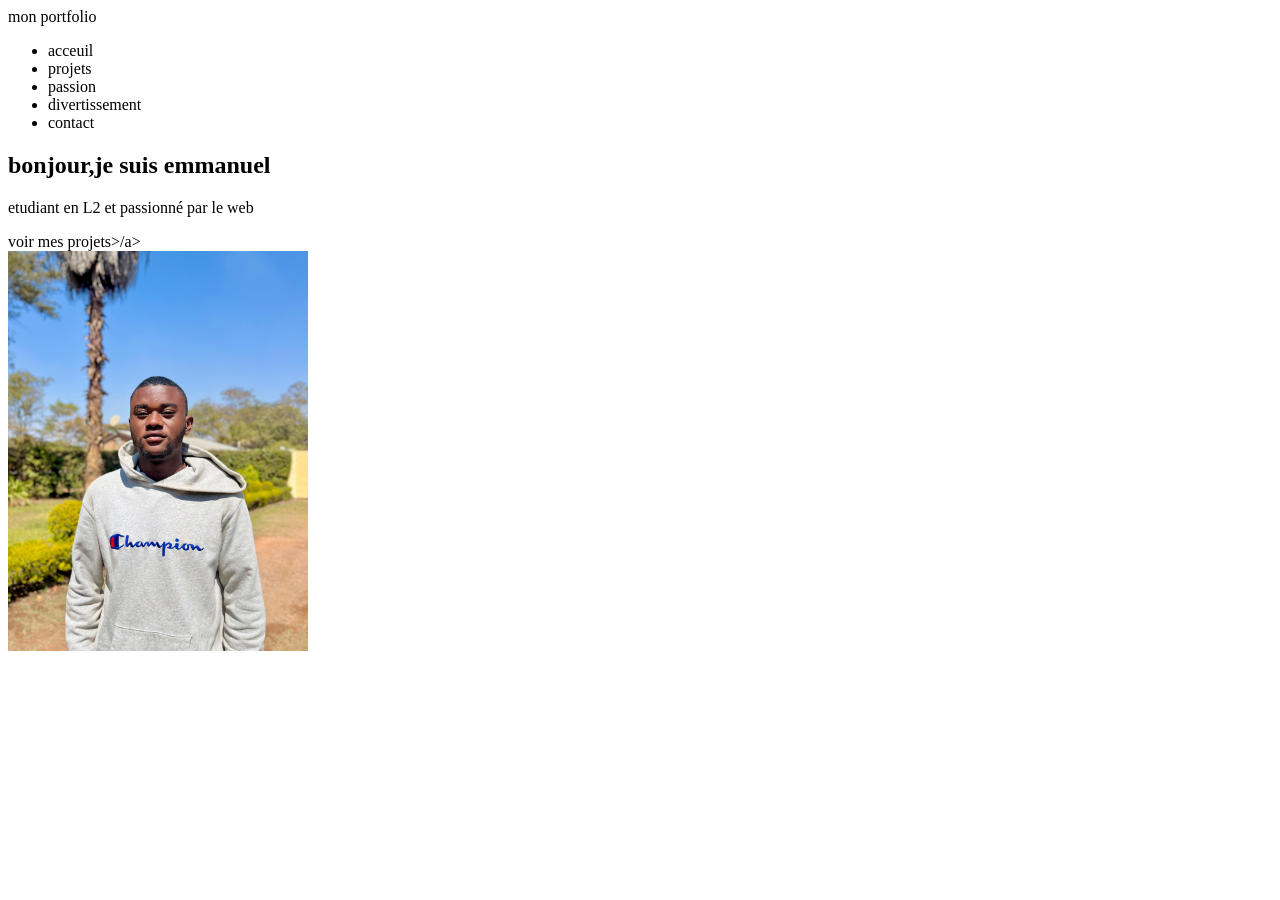
==== index.html @ b85586c9 "la creation du haeder et de la section hero" ====
<!DOCTYPE html>
<html lang="en">
<head>
    <meta charset="UTF-8">
    <meta name="viewport" content="width=device-width, initial-scale=1.0">
    <title></title> mon portfolio
</title>
</head>
<body>
    <header>
        <div>
            <a href="mon portfolio"></a>
        </div>
        <div>
            <nav>
                <ul>
                    <li><a href=""></a>acceuil</a></li>
                    <li><a href=""></a>projets</a></li>
                    <li><a href=""></a>passion</a></li>
                    <li><a href=""></a>divertissement</a></li>
                    <li><a href=""></a>contact</a></li>
                </ul>
            </nav>
        </div>
    </header>
    <main>
        <section>
            <div>
                <h1>bonjour,je suis emmanuel</h1>
                <p>etudiant en L2 et passionné par le web</p>
                <a href=""></a>voir mes projets>/a>
            </div>
            <div>
                <img src="Images/IMG-20250822-WA0037.jpg" alt="IMG-20250822-WA0037" width="300"
            </div>
        </section>
        <section></section>
        <section></section>
    </main>
    <footer></footer>

</body>
</html>
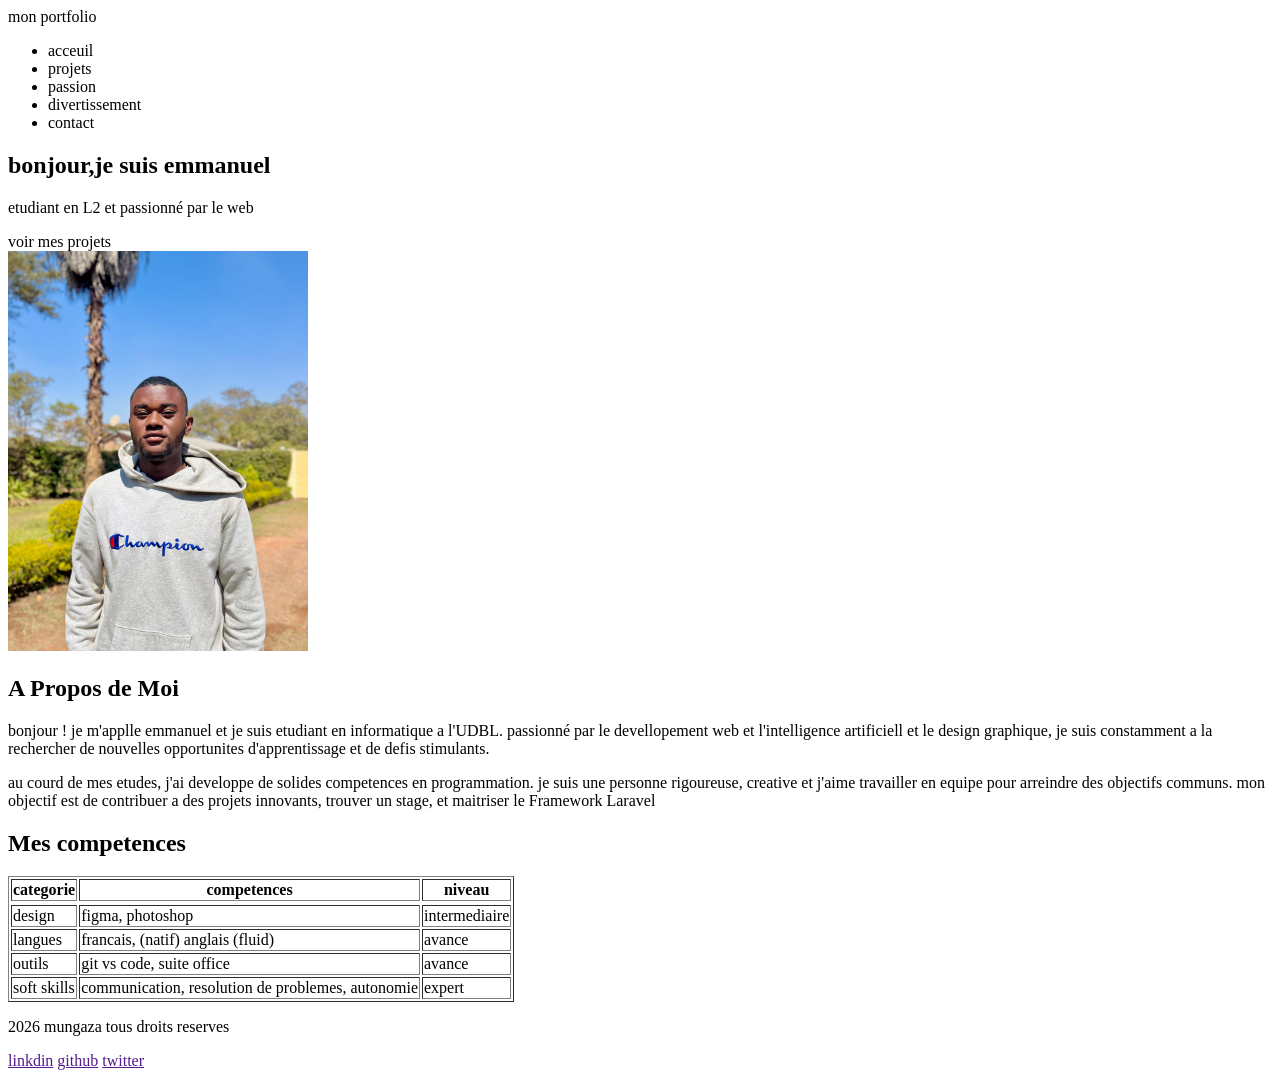
==== commit 91235e73: "Mes competences" ====
--- a/index.html
+++ b/index.html
@@ -28,16 +28,66 @@
             <div>
                 <h1>bonjour,je suis emmanuel</h1>
                 <p>etudiant en L2 et passionné par le web</p>
-                <a href=""></a>voir mes projets>/a>
+                <a href=""></a>voir mes projets
             </div>
             <div>
-                <img src="Images/IMG-20250822-WA0037.jpg" alt="IMG-20250822-WA0037" width="300"
+                <img src="Images/IMG-20250822-WA0037.jpg" alt="IMG-20250822-WA0037" width="300">
             </div>
         </section>
-        <section></section>
-        <section></section>
+        <section>
+                <h2>A Propos de Moi</h2>
+                <p>
+                    bonjour ! je m'applle emmanuel et je suis etudiant en informatique a l'UDBL.
+                    passionné par le devellopement web et l'intelligence artificiell et le design graphique,
+                    je suis constamment a la  rechercher de nouvelles opportunites
+                    d'apprentissage et de defis stimulants.
+                </p>
+                <p>au courd de mes etudes, j'ai developpe de solides competences en programmation. je suis une personne rigoureuse, creative et j'aime travailler en equipe pour arreindre des objectifs communs. mon objectif est de contribuer a des projets innovants, trouver un stage, et maitriser le Framework Laravel</p>
+                <div>
+
+    <section>
+        <h2>Mes competences</h2>
+    </section><table border="1">
+        <tr>
+            <th>categorie</th>
+            <th>competences</th>
+            <th>niveau</th>
+            <tr>
+        <tr>
+            <td>design</td>
+            <td>figma, photoshop</td>
+            <td>intermediaire</td>
+        </tr>
+        <tr>
+            <td>langues</td>
+            <td>francais, (natif) anglais (fluid)</td>
+            <td>avance</td>
+        </tr>
+        <tr>
+            <td>outils</td>
+            <td>git vs code, suite office</td>
+            <td>avance</td>
+        </tr>
+        <tr>
+            <td>soft skills</td>
+            <td> communication, resolution de problemes, autonomie</td>
+            <td>expert</td>
+        </tr>
+    </table>
+</section>
     </main>
-    <footer></footer>
 
+</footer>
+<p> 2026 mungaza tous droits reserves</p>
+<p>
+    <a href="">linkdin</a>
+    <a href="">github</a>
+    <a href="">twitter</a>
+</p>
+</footer>
+<body>
+</html>
+</main>
+</footer></footer>
 </body>
 </html>
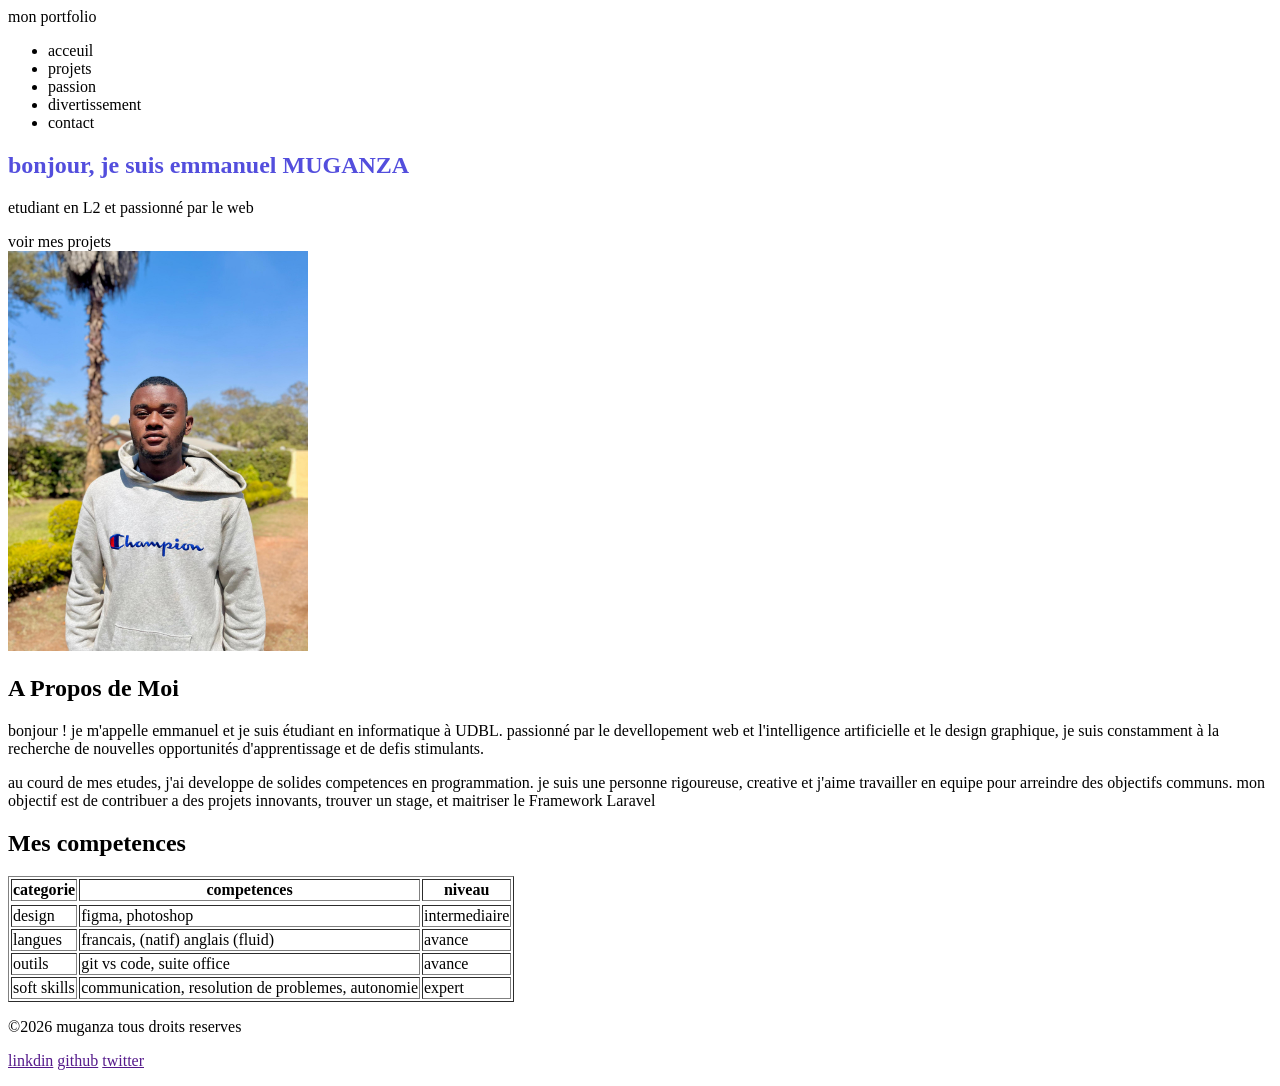
==== commit a6f66afc: "finir la maquette et initialiser le fichier de style css" ====
--- a/index.html
+++ b/index.html
@@ -3,8 +3,8 @@
 <head>
     <meta charset="UTF-8">
     <meta name="viewport" content="width=device-width, initial-scale=1.0">
-    <title></title> mon portfolio
-</title>
+    <title></title> mon portfolio</title>
+    <link rel="stylesheet" href="css/style.css">
 </head>
 <body>
     <header>
@@ -26,7 +26,7 @@
     <main>
         <section>
             <div>
-                <h1>bonjour,je suis emmanuel</h1>
+                <h1>bonjour, je suis emmanuel MUGANZA</h1>
                 <p>etudiant en L2 et passionné par le web</p>
                 <a href=""></a>voir mes projets
             </div>
@@ -37,9 +37,9 @@
         <section>
                 <h2>A Propos de Moi</h2>
                 <p>
-                    bonjour ! je m'applle emmanuel et je suis etudiant en informatique a l'UDBL.
-                    passionné par le devellopement web et l'intelligence artificiell et le design graphique,
-                    je suis constamment a la  rechercher de nouvelles opportunites
+                    bonjour ! je m'appelle emmanuel et je suis étudiant en informatique à UDBL.
+                    passionné par le devellopement web et l'intelligence artificielle et le design graphique,
+                    je suis constamment à la  recherche de nouvelles opportunités
                     d'apprentissage et de defis stimulants.
                 </p>
                 <p>au courd de mes etudes, j'ai developpe de solides competences en programmation. je suis une personne rigoureuse, creative et j'aime travailler en equipe pour arreindre des objectifs communs. mon objectif est de contribuer a des projets innovants, trouver un stage, et maitriser le Framework Laravel</p>
@@ -78,7 +78,7 @@
     </main>
 
 </footer>
-<p> 2026 mungaza tous droits reserves</p>
+<p> ©2026 muganza tous droits reserves</p>
 <p>
     <a href="">linkdin</a>
     <a href="">github</a>
--- a/css/style.css
+++ b/css/style.css
@@ -0,0 +1,13 @@
+:root{
+    --violet-doux:#6c63ff;
+    --violet-fonce:#534EDD;
+    --orange-vif:#FFA726;
+    --gris-tres-fonce:#333;
+    --gris-fonce:#666;
+    --gris-tres-clair:#F8F8F8;
+    --gris-claire:#EEE;
+}
+
+h1{
+    color: var(--violet-fonce)
+}
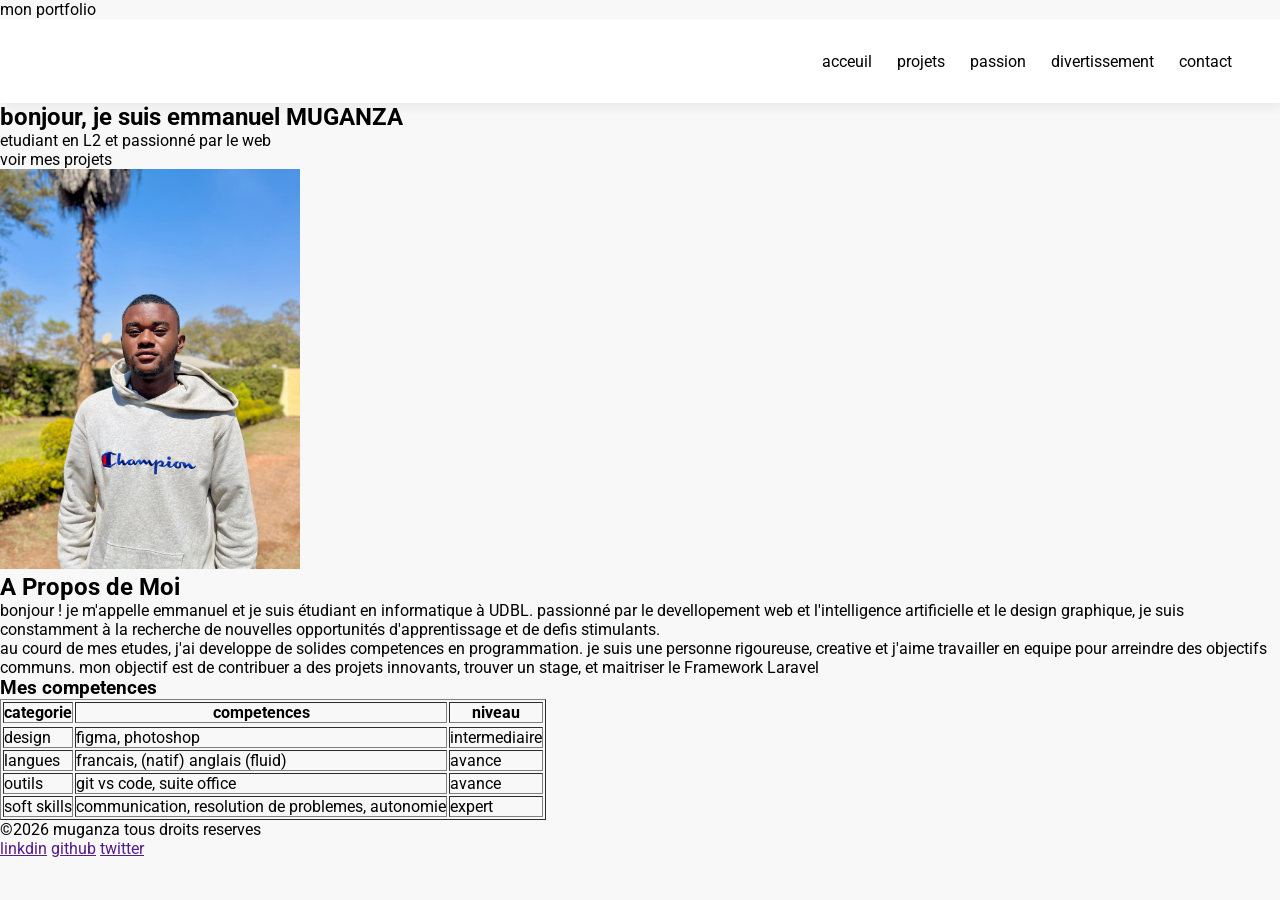
==== commit 271cd613: "Stylisation du menu et creation" ====
--- a/index.html
+++ b/index.html
@@ -5,6 +5,10 @@
     <meta name="viewport" content="width=device-width, initial-scale=1.0">
     <title></title> mon portfolio</title>
     <link rel="stylesheet" href="css/style.css">
+    <link rel="preconnect" href="https://fonts.googleapis.com">
+    <link rel="preconnect" href="https://fonts.gstatic.com" crossorigin>
+    <link href="https://fonts.googleapis.com/css2?family=Roboto:ital,wght@0,100..900;1,100..900&display=swap" rel="stylesheet">
+
 </head>
 <body>
     <header>
@@ -14,7 +18,7 @@
         <div>
             <nav>
                 <ul>
-                    <li><a href=""></a>acceuil</a></li>
+                    <li><a href=""class="active"></a>acceuil</a></li>
                     <li><a href=""></a>projets</a></li>
                     <li><a href=""></a>passion</a></li>
                     <li><a href=""></a>divertissement</a></li>
@@ -45,9 +49,10 @@
                 <p>au courd de mes etudes, j'ai developpe de solides competences en programmation. je suis une personne rigoureuse, creative et j'aime travailler en equipe pour arreindre des objectifs communs. mon objectif est de contribuer a des projets innovants, trouver un stage, et maitriser le Framework Laravel</p>
                 <div>
 
-    <section>
-        <h2>Mes competences</h2>
-    </section><table border="1">
+    <section>                        
+    </section>
+              <h3>Mes competences</h3>
+              <table border ="1">
         <tr>
             <th>categorie</th>
             <th>competences</th>
--- a/css/style.css
+++ b/css/style.css
@@ -3,11 +3,73 @@
     --violet-fonce:#534EDD;
     --orange-vif:#FFA726;
     --gris-tres-fonce:#333;
-    --gris-fonce:#666;
     --gris-tres-clair:#F8F8F8;
     --gris-claire:#EEE;
 }
+*{
+    margin: 0;
+    padding: 0;
+    box-sizing: border-box;
+}
 
-h1{
-    color: var(--violet-fonce)
-}+body{
+    background-color:  var(--gris-tres-clair);
+    font-family: Roboto, sans-serif;
+    line-height: 1,6;
+}
+header{
+    background-color: white;
+    box-shadow: 2px 6px 10px rgba(0 ,0 ,0 , 0.05);
+    position: sticky;
+    top: 0;
+    z-index: 100;
+    display: flex;
+    justify-content: space-between;
+    align-items: center;
+    padding: 2rem 3rem;
+}
+header div a{
+    text-decoration: none;
+    font-size: 2,2rem;
+    font-weight: bold;
+    color: var(--violet-doux);
+}
+ul li{
+    list-style: none;
+    margin-left: 25px;
+}
+ul{
+    display: flex;
+}
+ul li a {
+    text-decoration: none;
+    color: var(--gris-tres-fonce-);
+    font-weight:600;
+    font-size: 1.1rem;
+    position: relative;
+    padding: 30px 0;
+}
+
+ul li a:hover{
+    color: var(--violet-doux);
+}
+
+ul li a::after {
+    content: "";
+    position: absolute;
+    left: 0;
+    bottom: 0;
+    height: 30px;
+    background-color: var(--violet-doux);
+    transition: width 0.3s ease; 
+}
+
+ul li a:hover::after{
+    width: 100%;
+}
+a.active{
+    color: var(--violet-doux);
+}
+a.active::after{
+  width: 100%; 
+}
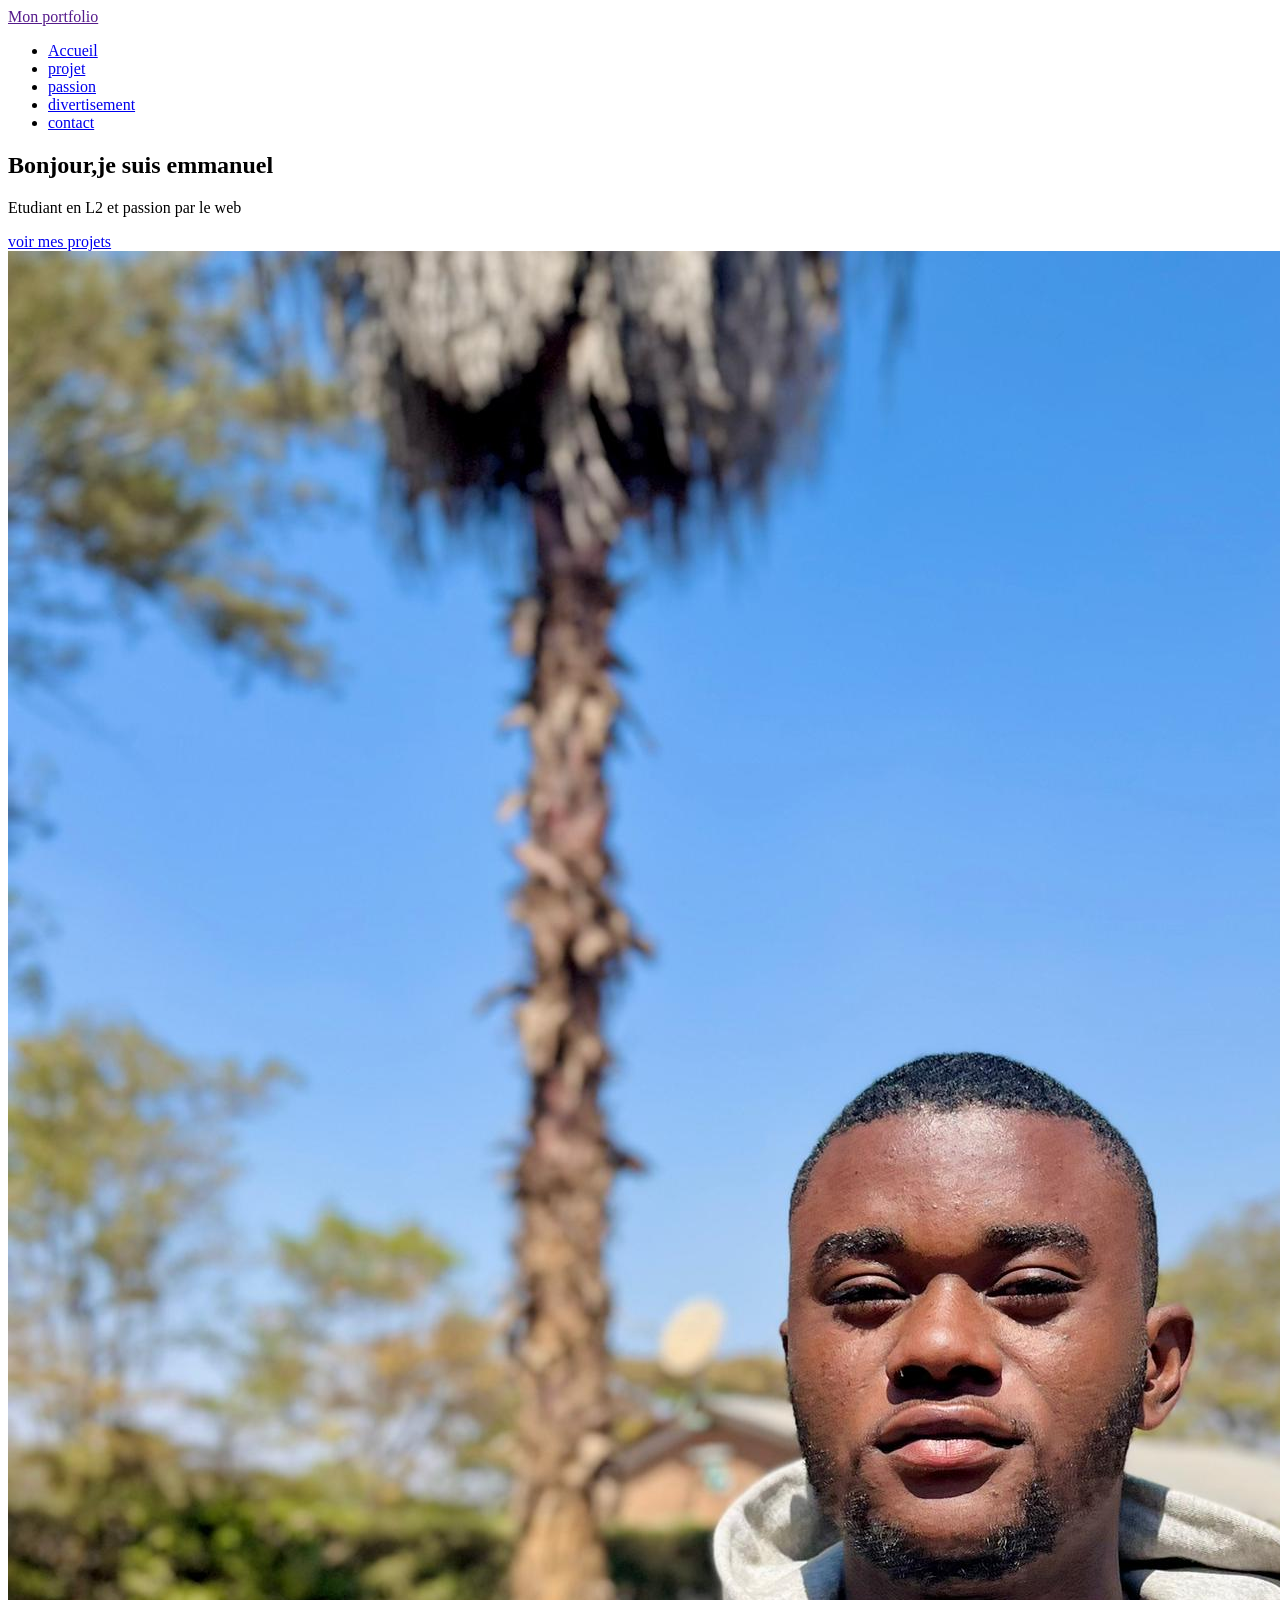
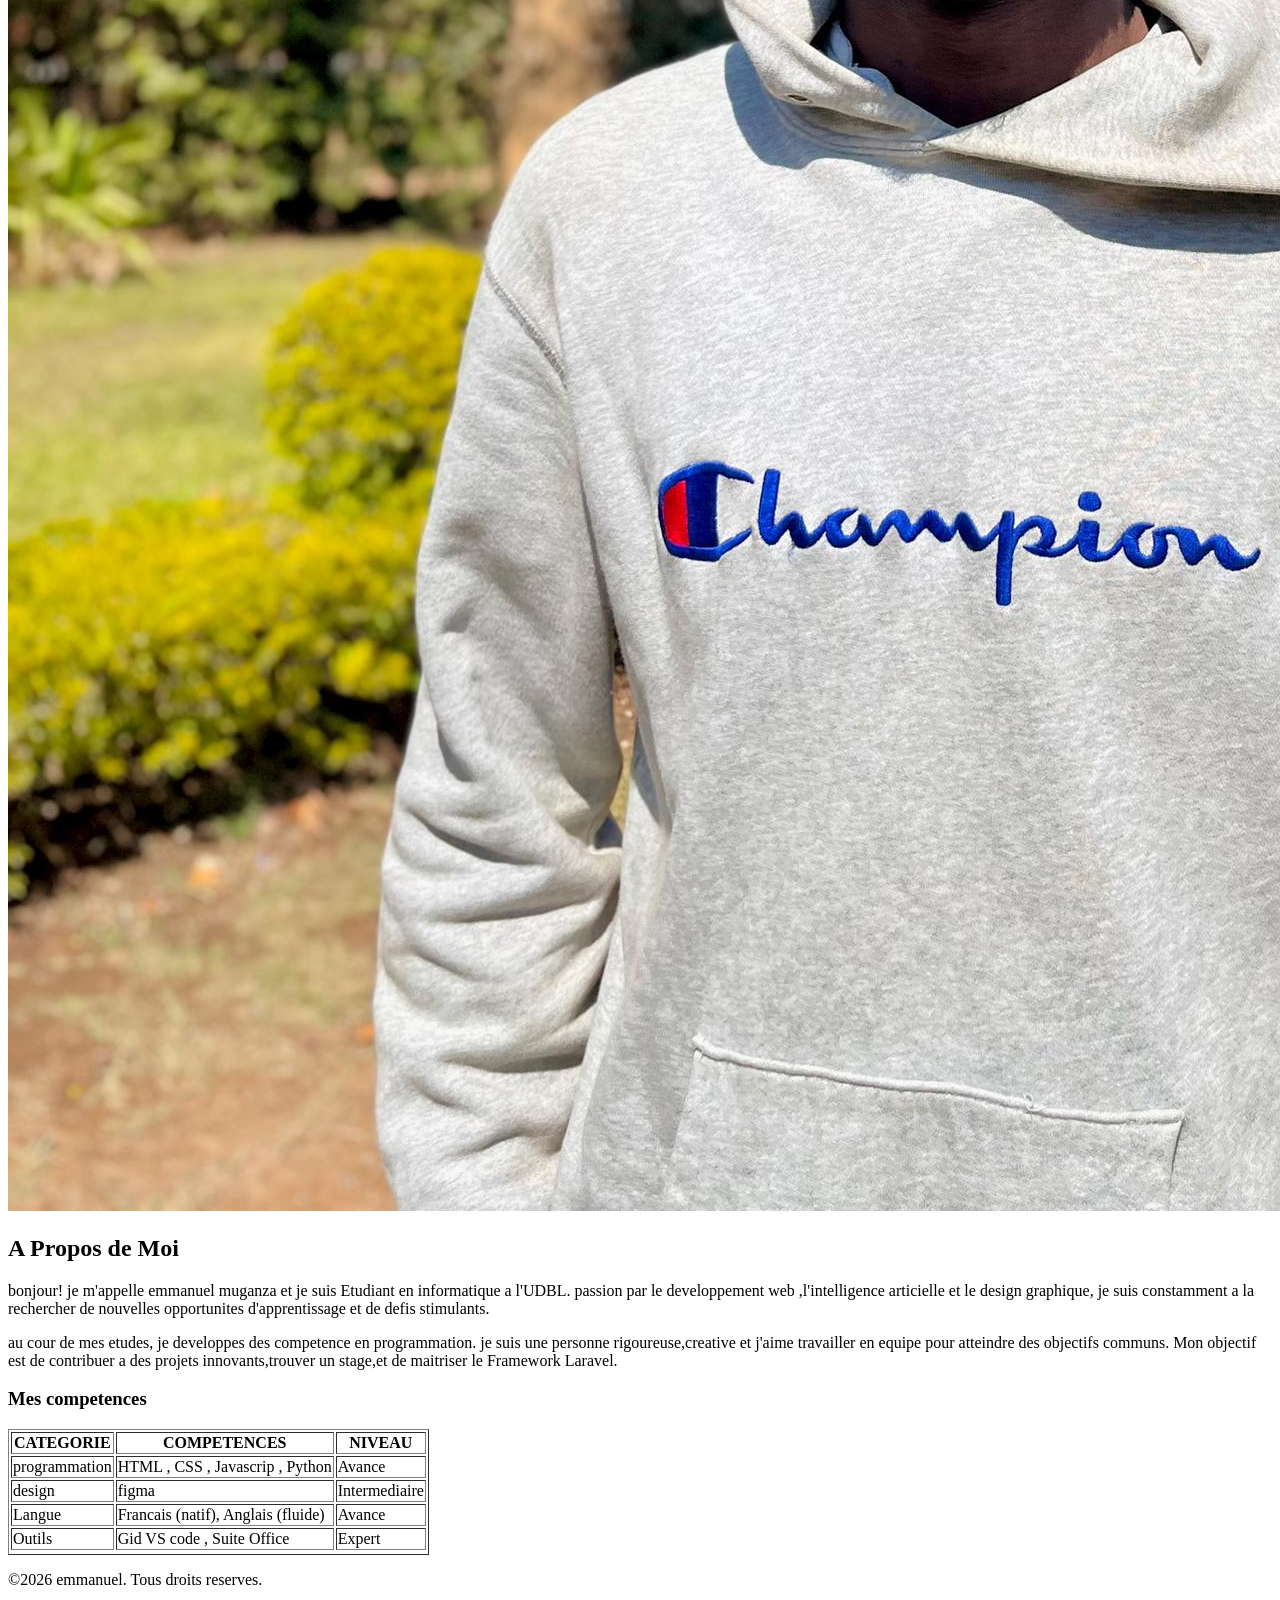
==== commit 7db6cf2d: "stylisation de la section hero" ====
--- a/index.html
+++ b/index.html
@@ -3,96 +3,96 @@
 <head>
     <meta charset="UTF-8">
     <meta name="viewport" content="width=device-width, initial-scale=1.0">
-    <title></title> mon portfolio</title>
-    <link rel="stylesheet" href="css/style.css">
+    <title>Mon portifolio</title>
+    <link rel="stylesheet" href="css/Style.css">
     <link rel="preconnect" href="https://fonts.googleapis.com">
-    <link rel="preconnect" href="https://fonts.gstatic.com" crossorigin>
-    <link href="https://fonts.googleapis.com/css2?family=Roboto:ital,wght@0,100..900;1,100..900&display=swap" rel="stylesheet">
-
-</head>
+    <link rel="preconnect" href="https://fonts.gstatic.com"crossorigin>
+    <link href="https://fonts.googleapis.com/css2?family=Roboto+Mono:ital,wgt@0,100..700;1,100,700&0family=Roboto:ital,wgt@0,100..900;1,100..900&display=swap"rel="stylesheet">
 <body>
-    <header>
+     <header>
         <div>
-            <a href="mon portfolio"></a>
+            <a href="">Mon portfolio</a>
         </div>
-        <div>
-            <nav>
-                <ul>
-                    <li><a href=""class="active"></a>acceuil</a></li>
-                    <li><a href=""></a>projets</a></li>
-                    <li><a href=""></a>passion</a></li>
-                    <li><a href=""></a>divertissement</a></li>
-                    <li><a href=""></a>contact</a></li>
-                </ul>
-            </nav>
-        </div>
-    </header>
+        <nav>
+            <ul>
+                <li><a href="index.html"class="active">Accueil</a></li>
+                <li><a href="projet.html">projet</a></li>
+                <li><a href="passion.html">passion</a></li>
+                <li><a href="divertisement.html">divertisement</a></li>
+                <li><a href="contact.html">contact</a></li>
+            </ul>
+        </nav>
+     </header>
     <main>
-        <section>
+        <section class="hero">
             <div>
-                <h1>bonjour, je suis emmanuel MUGANZA</h1>
-                <p>etudiant en L2 et passionné par le web</p>
-                <a href=""></a>voir mes projets
+                 <h1>Bonjour,je suis emmanuel</h1>
+                 <p>Etudiant en L2 et passion par le web</p>
+                 <a href="projet.html">voir mes projets</a>
             </div>
             <div>
-                <img src="Images/IMG-20250822-WA0037.jpg" alt="IMG-20250822-WA0037" width="300">
+                <img src="./Images/IMG-20250822-WA0037.jpg" alt="emmanuel artiste">
             </div>
         </section>
         <section>
                 <h2>A Propos de Moi</h2>
                 <p>
-                    bonjour ! je m'appelle emmanuel et je suis étudiant en informatique à UDBL.
-                    passionné par le devellopement web et l'intelligence artificielle et le design graphique,
-                    je suis constamment à la  recherche de nouvelles opportunités
-                    d'apprentissage et de defis stimulants.
+                  bonjour! je m'appelle emmanuel muganza et je suis Etudiant en informatique a l'UDBL.
+                  passion par le developpement web ,l'intelligence articielle et le design graphique,
+                  je suis constamment a la rechercher de nouvelles opportunites
+                  d'apprentissage et de defis stimulants.
                 </p>
-                <p>au courd de mes etudes, j'ai developpe de solides competences en programmation. je suis une personne rigoureuse, creative et j'aime travailler en equipe pour arreindre des objectifs communs. mon objectif est de contribuer a des projets innovants, trouver un stage, et maitriser le Framework Laravel</p>
-                <div>
-
-    <section>                        
-    </section>
-              <h3>Mes competences</h3>
-              <table border ="1">
-        <tr>
-            <th>categorie</th>
-            <th>competences</th>
-            <th>niveau</th>
-            <tr>
-        <tr>
-            <td>design</td>
-            <td>figma, photoshop</td>
-            <td>intermediaire</td>
-        </tr>
-        <tr>
-            <td>langues</td>
-            <td>francais, (natif) anglais (fluid)</td>
-            <td>avance</td>
-        </tr>
-        <tr>
-            <td>outils</td>
-            <td>git vs code, suite office</td>
-            <td>avance</td>
-        </tr>
-        <tr>
-            <td>soft skills</td>
-            <td> communication, resolution de problemes, autonomie</td>
-            <td>expert</td>
-        </tr>
-    </table>
-</section>
+                <p>
+                    au cour de mes etudes, je developpes des competence en programmation. je suis une personne rigoureuse,creative et j'aime travailler en 
+                    equipe pour atteindre des objectifs communs. Mon objectif est de contribuer a des projets innovants,trouver un stage,et
+                    de maitriser le Framework Laravel.
+                </p>
+        </section>
+        <section>
+               <h3>Mes competences</h3>
+               <table border="1">
+               <thead>
+                   <tr>
+                      <th>CATEGORIE</th>
+                      <th>COMPETENCES</th>
+                      <th>NIVEAU</th>
+                   </tr>
+               </thead>
+               <tbody>
+                    <tr>
+                         <td>programmation</td>
+                         <td>HTML , CSS , Javascrip , Python</td>
+                         <td>Avance</td>
+                    </tr>
+                    <tr>
+                        <td>design</td>
+                        <td>figma</td>
+                        <td>Intermediaire</td>
+                    </tr>
+                    <tr>
+                          <td>Langue</td>
+                          <td>Francais (natif), Anglais (fluide)</td>
+                          <td>Avance</td>
+                    </tr>
+                    <tr>
+                          <td>Outils</td>
+                          <td>Gid VS code , Suite Office</td>
+                          <td>Expert</td>
+                    </tr>
+                    <tr>
+                    </tbody>
+                    </table>
+                    </section>
+               </tbody>
+        </section>
     </main>
-
-</footer>
-<p> ©2026 muganza tous droits reserves</p>
-<p>
-    <a href="">linkdin</a>
-    <a href="">github</a>
-    <a href="">twitter</a>
-</p>
-</footer>
-<body>
+    <footer>
+          <p>&copy;2026 emmanuel. Tous droits reserves.</b></p>
+            <link rel="stylesheet" href="https://cdrjs.cloudflare.com/ajax/libs/font-awesome/7.0.1/cssa/ll.min.css">
+              <a href=""><i class="fa-brands fa-github"></i></a>
+              <a href=""><i class="fa-brands fa-linedin"></i><a>
+              <a href=""><i class="fa-brands fa-x-twitter"></i><a>
+          
+    </footer>
+</body>
 </html>
-</main>
-</footer></footer>
-</body>
-</html>
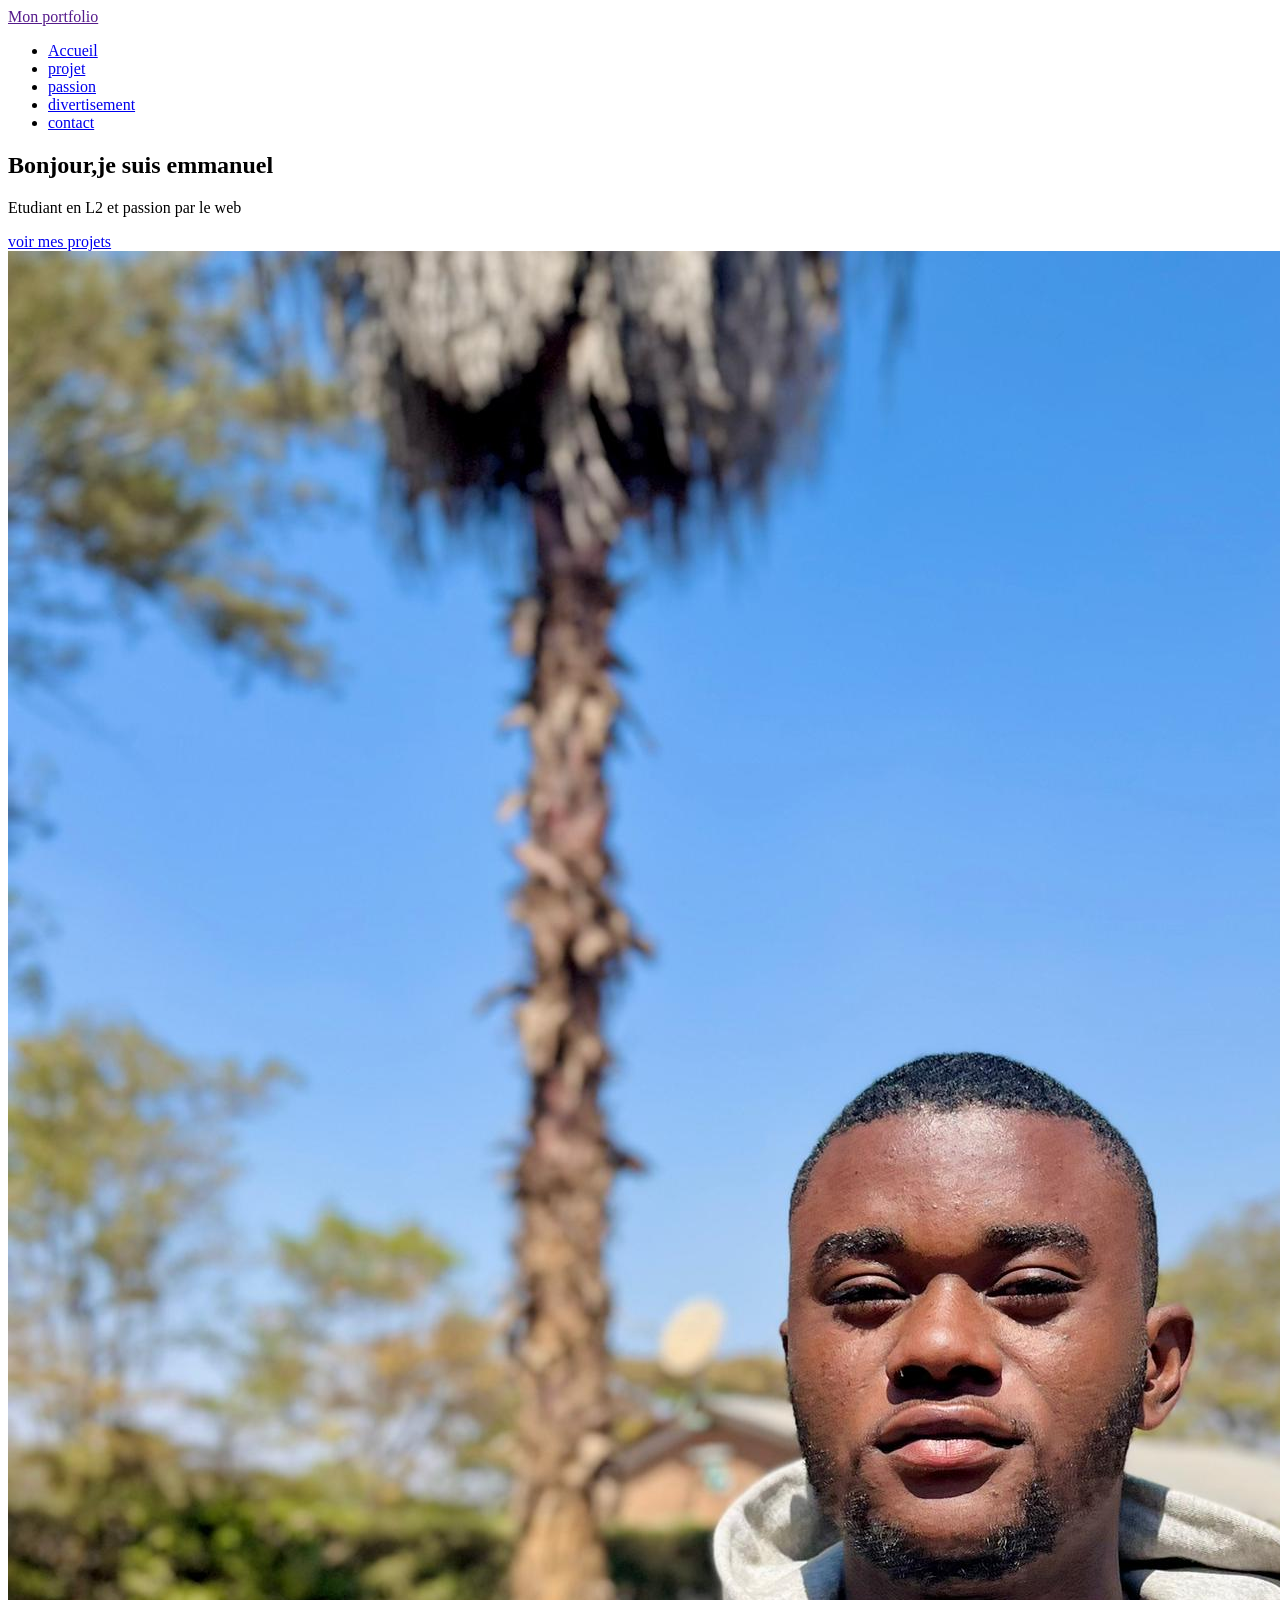
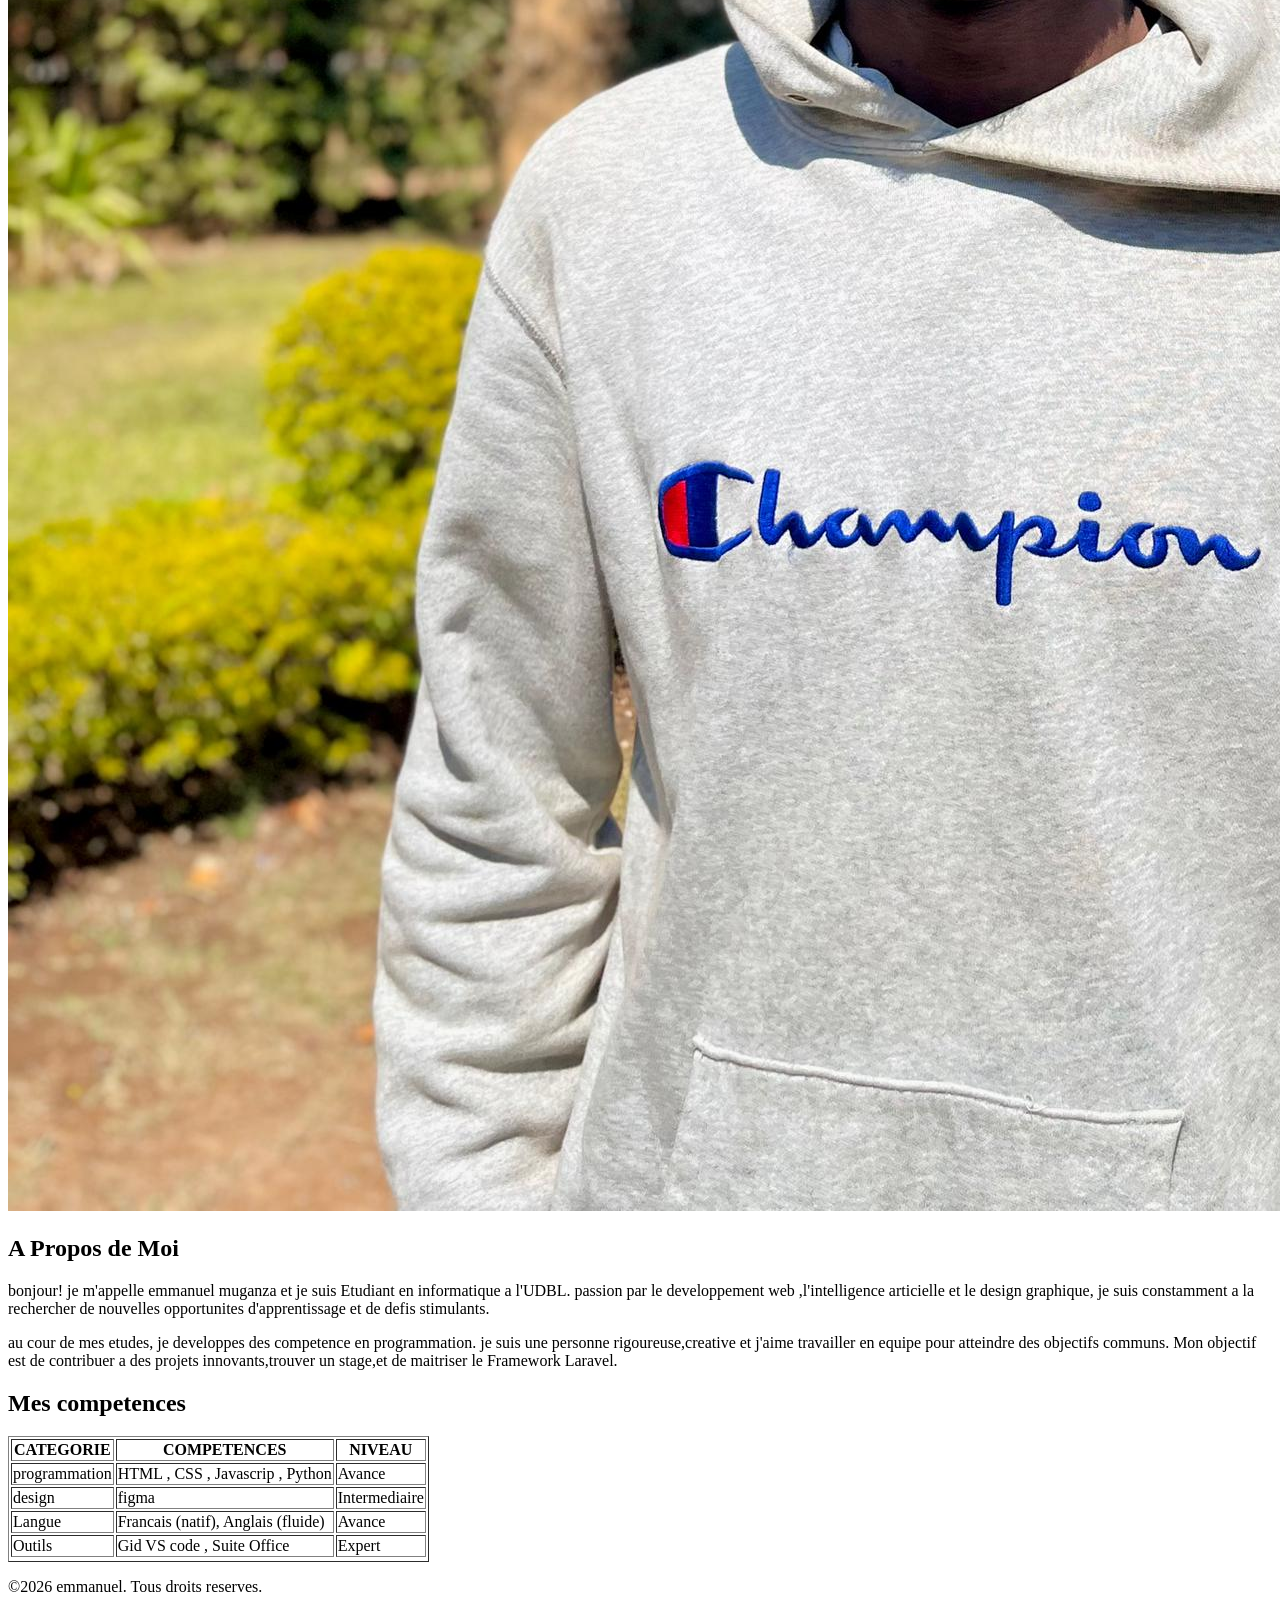
==== commit d97cc47a: "stylisation de la section apropos" ====
--- a/index.html
+++ b/index.html
@@ -34,7 +34,7 @@
                 <img src="./Images/IMG-20250822-WA0037.jpg" alt="emmanuel artiste">
             </div>
         </section>
-        <section>
+        <section class="apropos">
                 <h2>A Propos de Moi</h2>
                 <p>
                   bonjour! je m'appelle emmanuel muganza et je suis Etudiant en informatique a l'UDBL.
@@ -48,8 +48,8 @@
                     de maitriser le Framework Laravel.
                 </p>
         </section>
-        <section>
-               <h3>Mes competences</h3>
+        <section class="competences">
+               <h2>Mes competences</h2>
                <table border="1">
                <thead>
                    <tr>
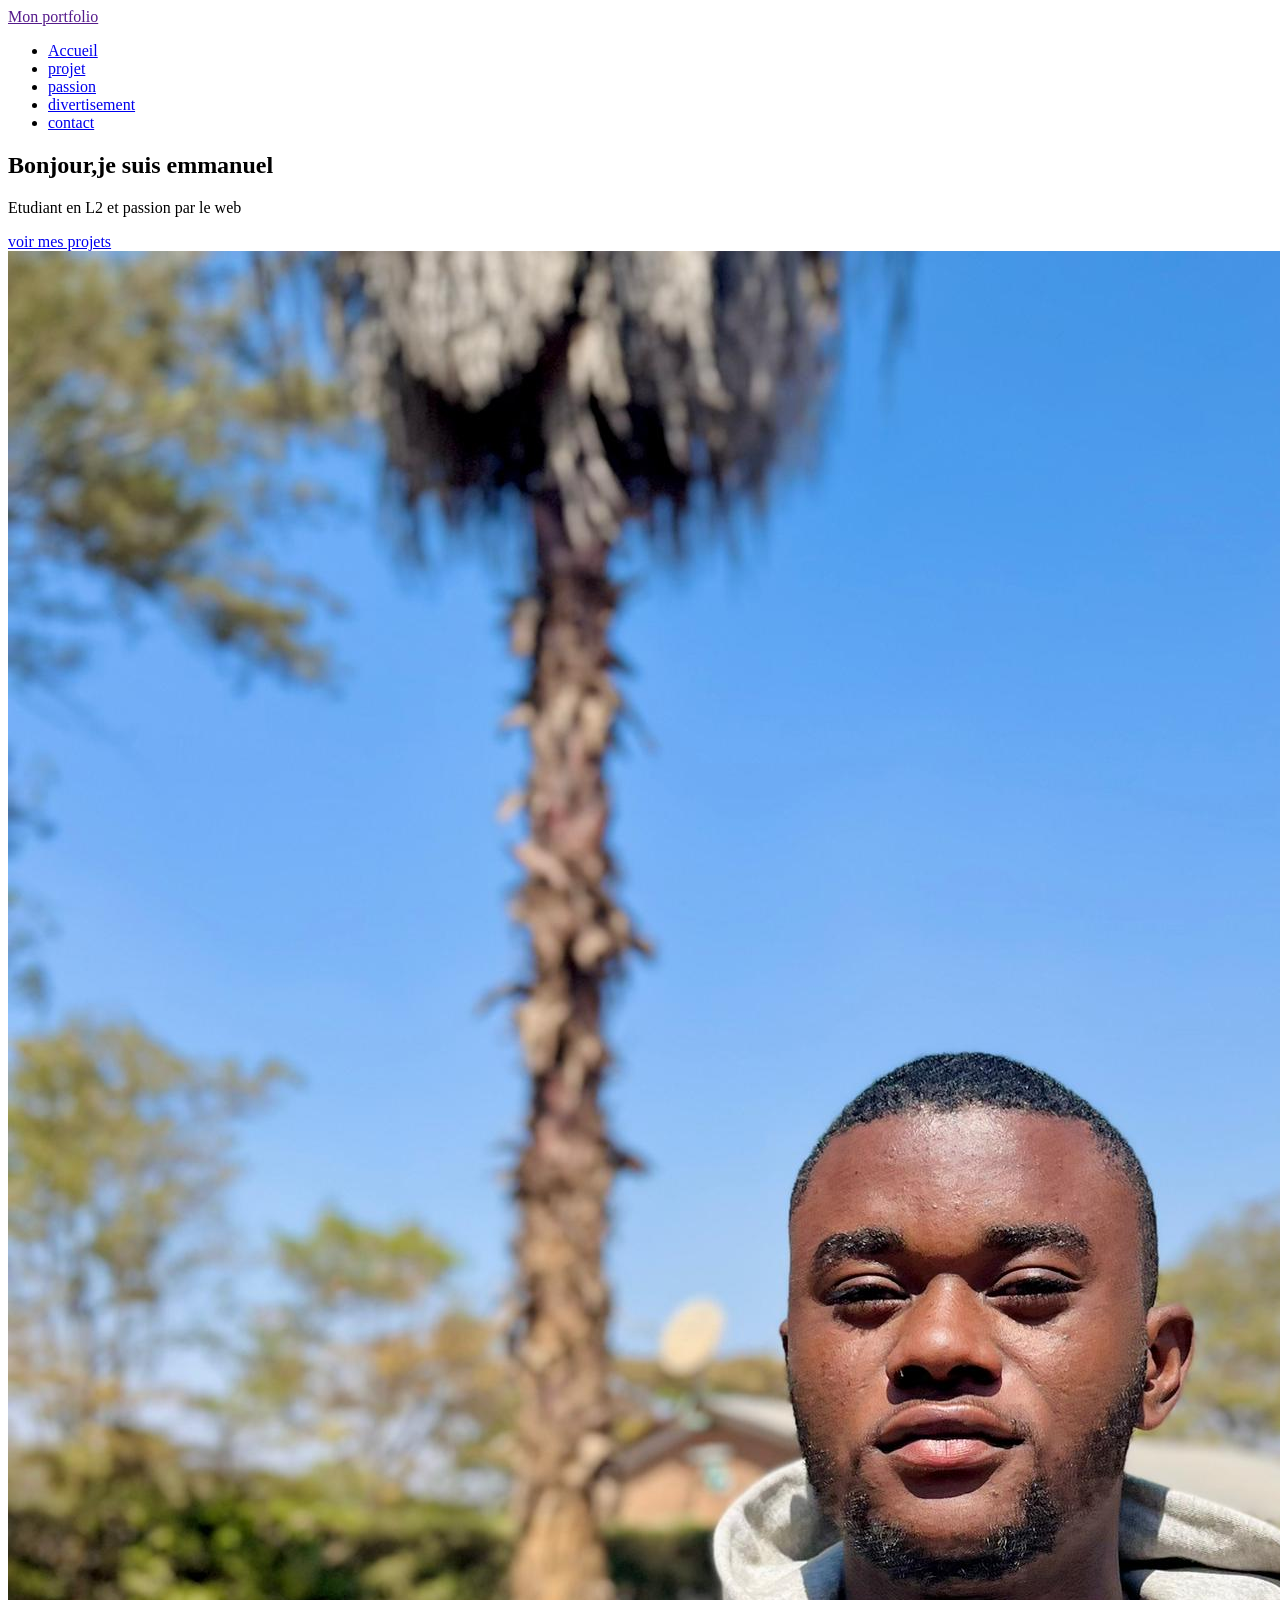
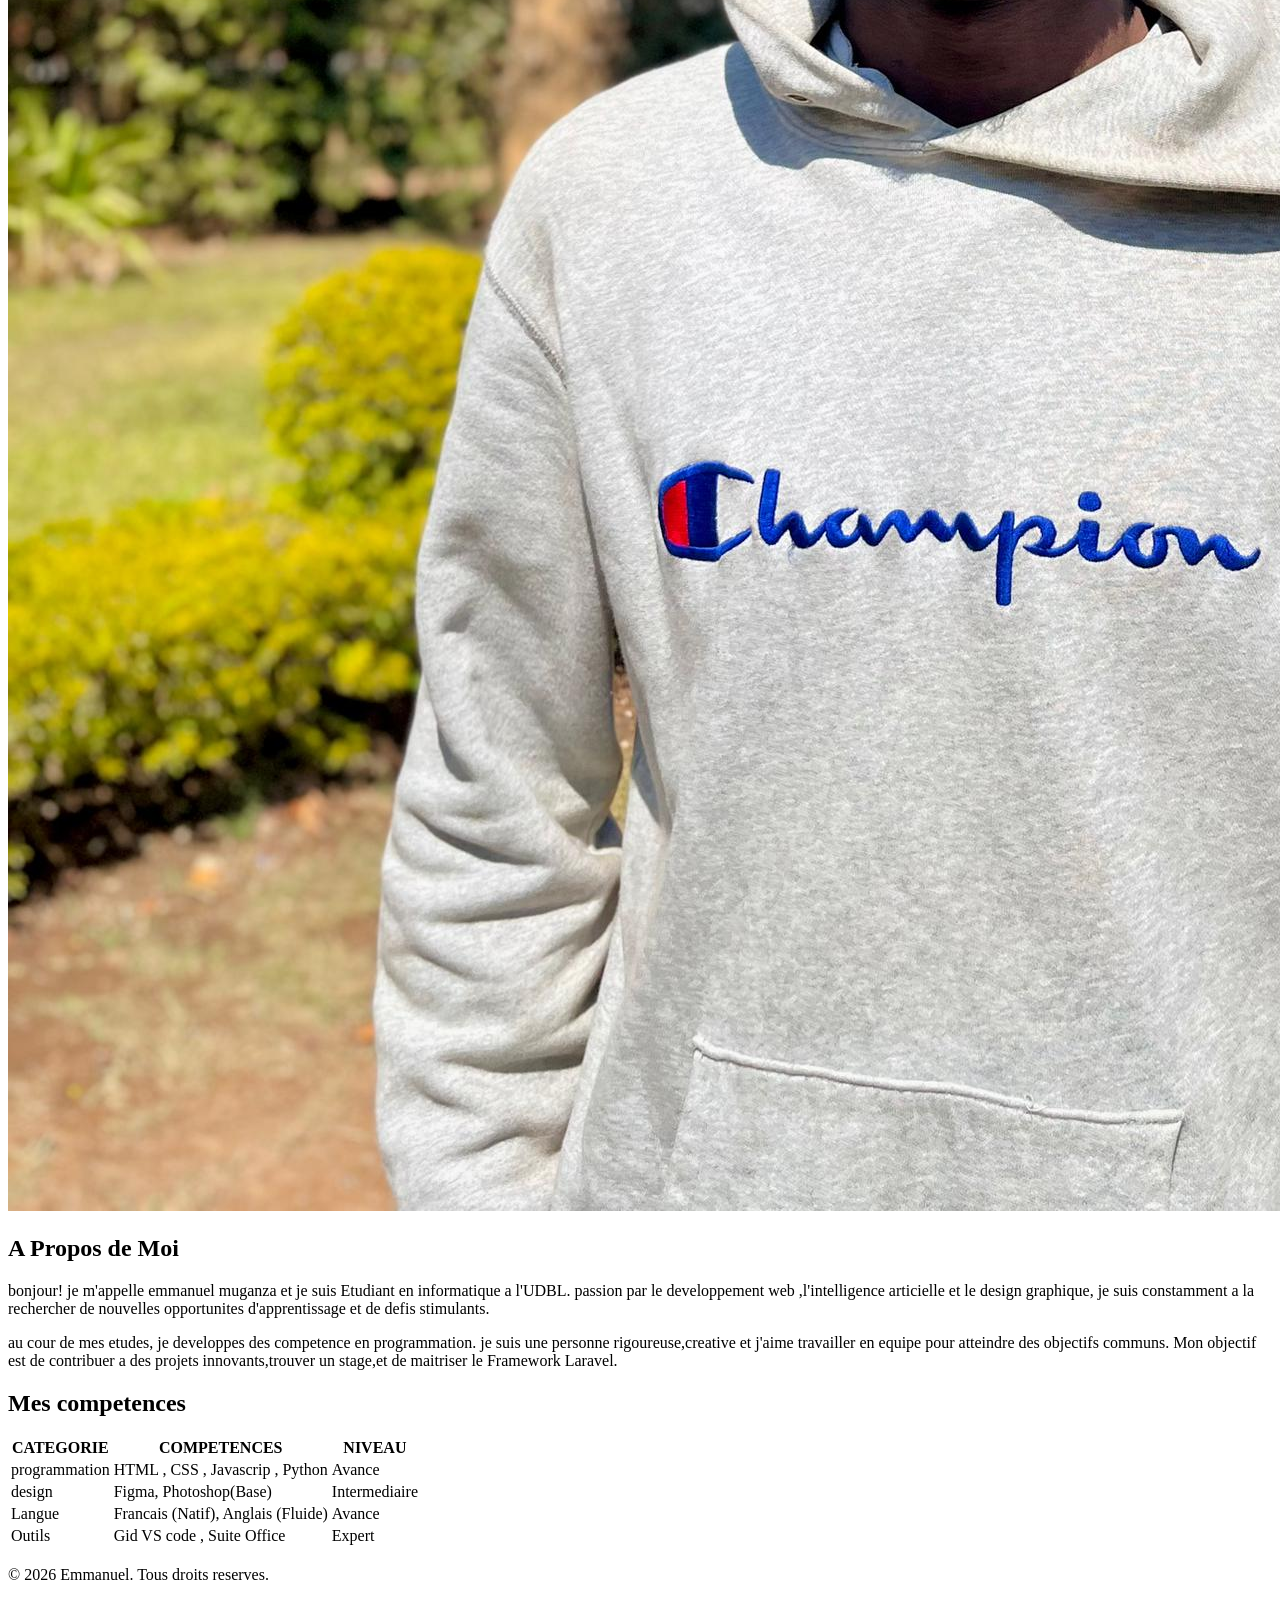
==== commit 91b54255: "stylisqtion de la section mes competences et du footer" ====
--- a/index.html
+++ b/index.html
@@ -50,7 +50,7 @@
         </section>
         <section class="competences">
                <h2>Mes competences</h2>
-               <table border="1">
+               <table>
                <thead>
                    <tr>
                       <th>CATEGORIE</th>
@@ -66,12 +66,12 @@
                     </tr>
                     <tr>
                         <td>design</td>
-                        <td>figma</td>
+                        <td>Figma, Photoshop(Base)</td>
                         <td>Intermediaire</td>
                     </tr>
                     <tr>
                           <td>Langue</td>
-                          <td>Francais (natif), Anglais (fluide)</td>
+                          <td>Francais (Natif), Anglais (Fluide)</td>
                           <td>Avance</td>
                     </tr>
                     <tr>
@@ -87,12 +87,15 @@
         </section>
     </main>
     <footer>
-          <p>&copy;2026 emmanuel. Tous droits reserves.</b></p>
-            <link rel="stylesheet" href="https://cdrjs.cloudflare.com/ajax/libs/font-awesome/7.0.1/cssa/ll.min.css">
+          <p>&copy; 2026 Emmanuel. Tous droits reserves.</p>
+           </p>
+            <link rel="stylesheet" href="https://cdrjs.cloudflare.com/ajax/libs/font-awesome/7.0.1/cssa/all.min.css">
               <a href=""><i class="fa-brands fa-github"></i></a>
-              <a href=""><i class="fa-brands fa-linedin"></i><a>
+              <a href=""><i class="fa-brands fa-linkedin"></i><a>
               <a href=""><i class="fa-brands fa-x-twitter"></i><a>
-          
+            </p>
+            <div class="Social-icons">
+            </div>
     </footer>
 </body>
 </html>
